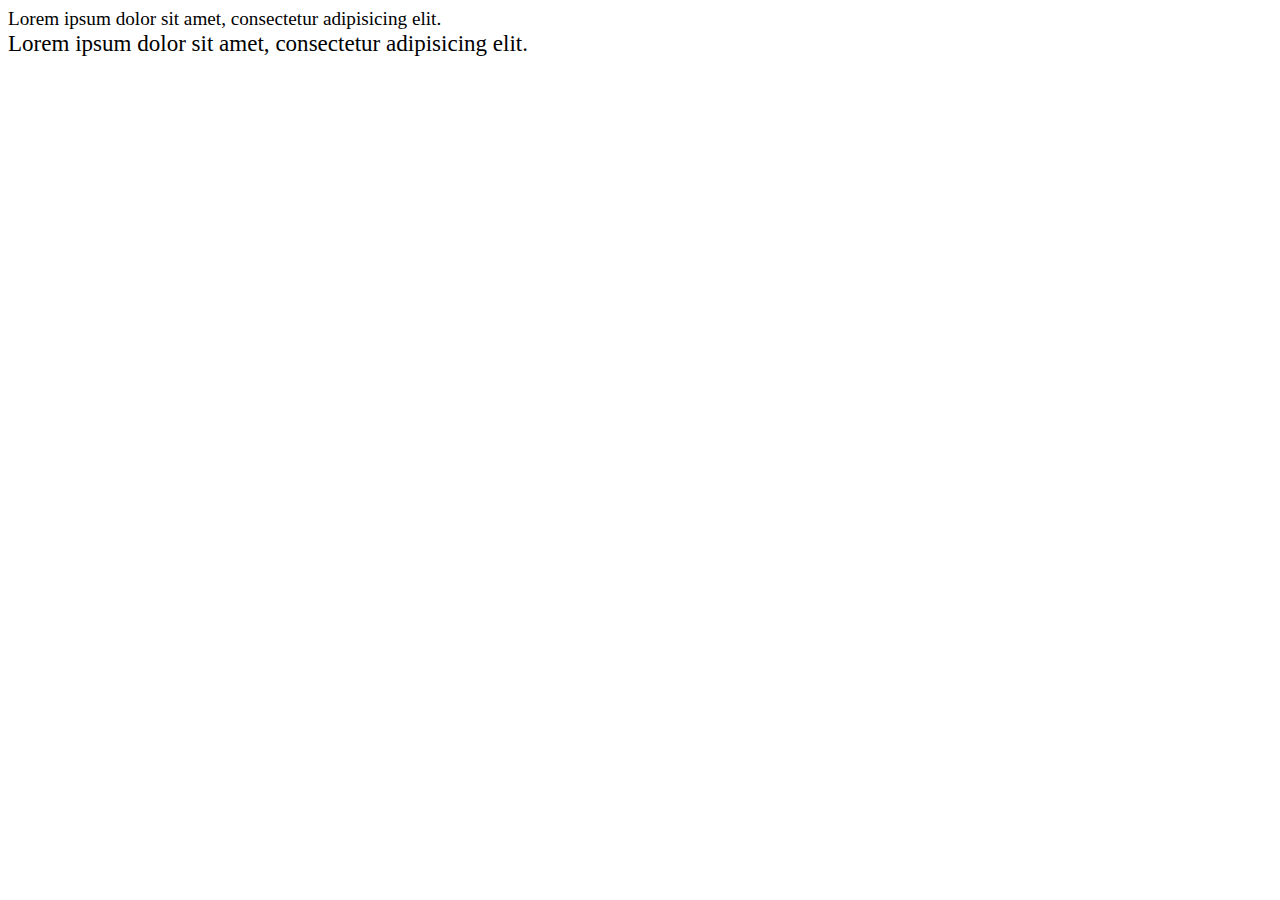
==== index.html @ 32be7225 "primer commit" ====
<!DOCTYPE html>
<html>
	<head>
		 <meta charset="utf-8">
		 <title>Ejercicio 1</title>
		 <style>
			 .small{
			 font-size: 1.2em;
			 }
			 .mini{
			 font-size: 1.2em;
			 }
		 </style>
	</head>
	<body>
		 <div class="small">
		 Lorem ipsum dolor sit amet, consectetur adipisicing elit.
		 <div class="mini">
		 Lorem ipsum dolor sit amet, consectetur adipisicing elit.
		 </div>
		 </div>
	 </body>
</html>
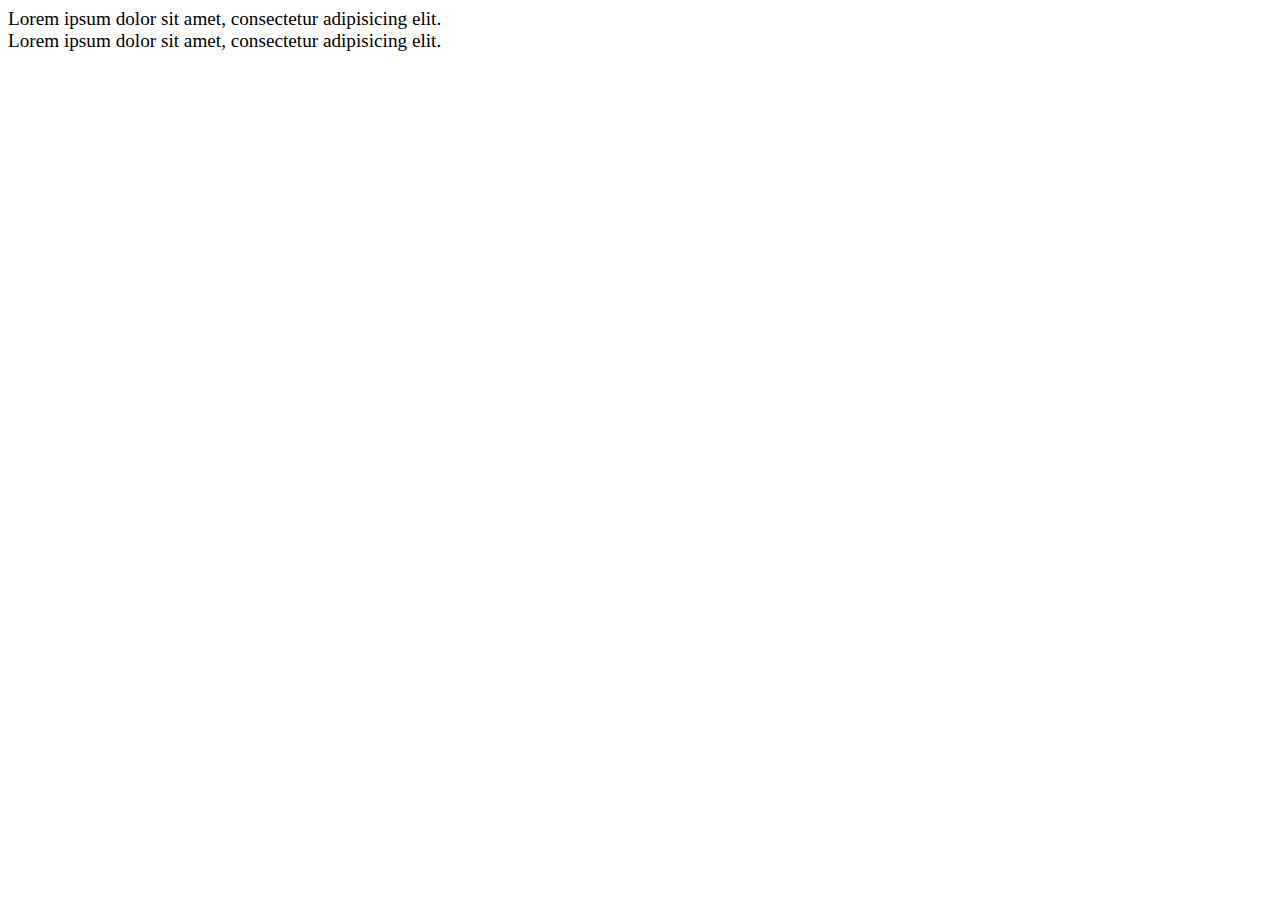
==== commit 9d59a78c: "ejercicio 1 listo" ====
--- a/index.html
+++ b/index.html
@@ -8,16 +8,16 @@
 			 font-size: 1.2em;
 			 }
 			 .mini{
-			 font-size: 1.2em;
+			 font-size: 1.2rem;
 			 }
 		 </style>
 	</head>
 	<body>
-		 <div class="small">
-		 Lorem ipsum dolor sit amet, consectetur adipisicing elit.
-		 <div class="mini">
-		 Lorem ipsum dolor sit amet, consectetur adipisicing elit.
+			 <div class="small">
+			 Lorem ipsum dolor sit amet, consectetur adipisicing elit.
+			 <div class="mini">
+			 Lorem ipsum dolor sit amet, consectetur adipisicing elit.
 		 </div>
-		 </div>
+		</div>
 	 </body>
 </html>